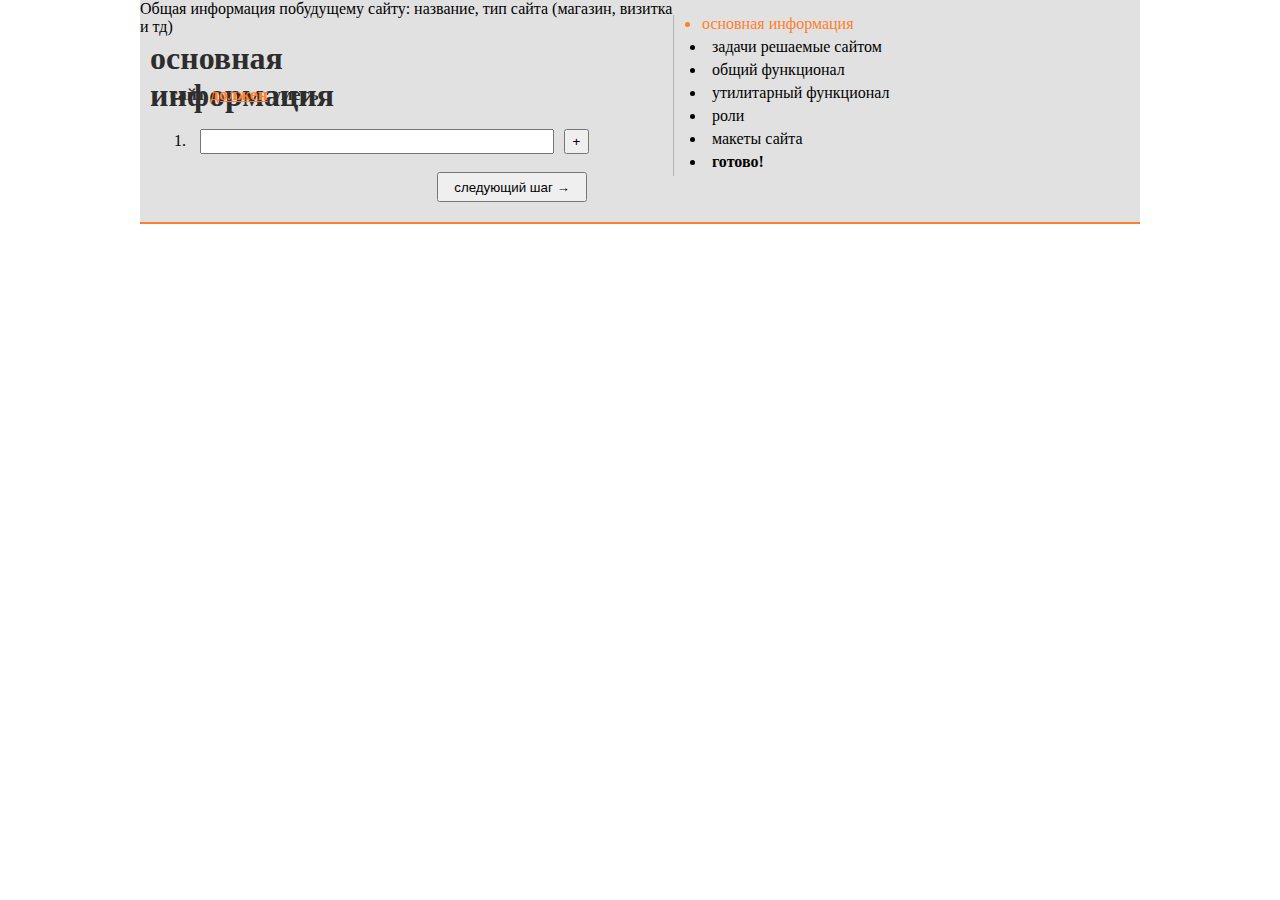
==== index.html @ 9a258a17 "'first'" ====
<!DOCTYPE html>
<!--Форма "функционал будущего сайта" версия 0.0.01 10-11-12-->
<html>
<head>
	<meta charset="utf-8">
	<link rel="stylesheet" type="text/css" href="styles/style.css">
	<link rel="stylesheet" type="text/css" href="styles/reset.css">
	<title>основная информация</title>
</head>
<body id="main_body">
<!--основной фрейм -->
	<div id="main_frame">
        <!-- Содержание -->
        <div id="contents">
            <ul>
                <li class="main"><a href="index.html" title="имя, хостинг, тип (магазин, визитка и тд)" class="main">основная информация</a></li>
                <li class="tasks"><a href="tasks.html" title="работать с покупателем через банковские карты и web money" class="tasks">задачи решаемые сайтом</a></li>
                <li class="func"><a href="func.html" title="контекстная справка в виде подсказок, панель администратора" class="func.html">общий функционал</a></li>
                <li class="u_func"><a href="u_func.html" title="вывод статистистики, регистрация пользователей" class="u_func">утилитарный функционал</a></li>
                <li class="players"><a href="players.html" title="администратор, пользователь, модератор, гость" class="players">роли</a></li>
                <li class="mockups"><a href="mockups.html" title="если есть" class="mockups">макеты сайта</a></li>
                <li class="finish"><a href="finish.html" title="поздравляем, Вы заполнили форму!" class="finish">готово!</a></li>
            </ul>
        </div>
        <!-- /Содержание -->
        <div id="help">
            Общая информация побудущему сайту: название, тип сайта (магазин, визитка и тд)
        </div>
        <h1>основная информация</h1>
        <h2>сайт <span>должен</span> уметь:</h2>
<!-- Форма -->
        <form action="tasks.html" method="post">
            <ol id="text_list">
                <li>
                    <input type="text" class="field" value="" name="text0"><input type="button" class="add_field" title="добавить поле" value="+" onclick="cloneElem('text_list', 'field', 'li', true)">
                </li>
            </ol>
            <br>
            <input type="submit" value="следующий шаг →" class="next_step" title="перейти к ролям">
        </form>
<!-- /Форма -->
	</div>
<script type="text/javascript" src="scriptorium/my_lib.js"></script>
<script type="text/javascript" src="scriptorium/actions.js"></script>
<script type="text/javascript" src="scriptorium/real_actions.js"></script>
</body>
</html>
---- styles/style.css ----
#main_frame{
	width: 1000px; min-height: 190px;
	margin: auto; padding: 0 0 20px 0;
	position: relative; /*для позиционирования других блоков относительно main_frame*/
    background: #E1E1E1;
    border-bottom: 2px solid #FF7F2A;
}
#main_frame h1, #main_frame h2{
	width: 300px; height: 36px;
	margin: 0 0 0 10px; padding: 4px 0;
	font: 1.3em/34px Geneva, Arial, Helvetica, sans-serif normal;
	color: #2D2D2D;
}
#main_frame h2 {
    font-size: 1.1em;
}
#main_frame h2 span{
	text-decoration: underline;
	color: #FF7F2A;
}
#main_frame form, #main_frame h2{
    margin: 0 0 0 30px;
}
/*### форма ###*/

    #text_list li{
        margin: 0 0 0 20px;
    }
    #text_list input{
        margin: 5px 0 0 10px;
    }
    /*класс текстового поля*/
    .field {
        width: 350px; height: 21px;
    }
    /*класс кнопки добавления текстового поля*/
    .add_field {
        width: 25px; height: 25px;
    }
    /*класс кнопки следующий шаг*/
    .next_step {
        margin: 0 0 0 267px;
        width: 150px; height: 30px;
    }

/*#######################################*/

/*### содержание ###*/

    #contents {
        float: right;
        width: 250px;
        margin: 15px 200px 0 0; padding: 0 0 0 16px;
        border-left: 1px solid #B4B4B4;
    }
    #contents ul {
        list-style: disc inside;
    }
    #contents li {
        margin: 0 0 5px 0;
    }
    #contents a{
        font: 0.95em Geneva, Arial, Helvetica, sans-serif normal;
        color: #000;
        text-decoration: none;
    }
    #contents a:hover{
        color: #FF7F2A;
        text-decoration: underline;
    }
    #contents a.finish {
        font-weight: bold;
    }
    body#main_body .main,
    body#tasks_body .tasks,
    body#func_body .func,
    body#u_func_body .u_func,
    body#players_body .players,
    body#mockups_body .mockups {
        color: #FF7F2A;
        text-decoration: none;
        margin-left: -5px;;
    }
    body#finish_body .finish {
        color: #0F8F0F;
        text-decoration: none;
    }
/*#######################################*/
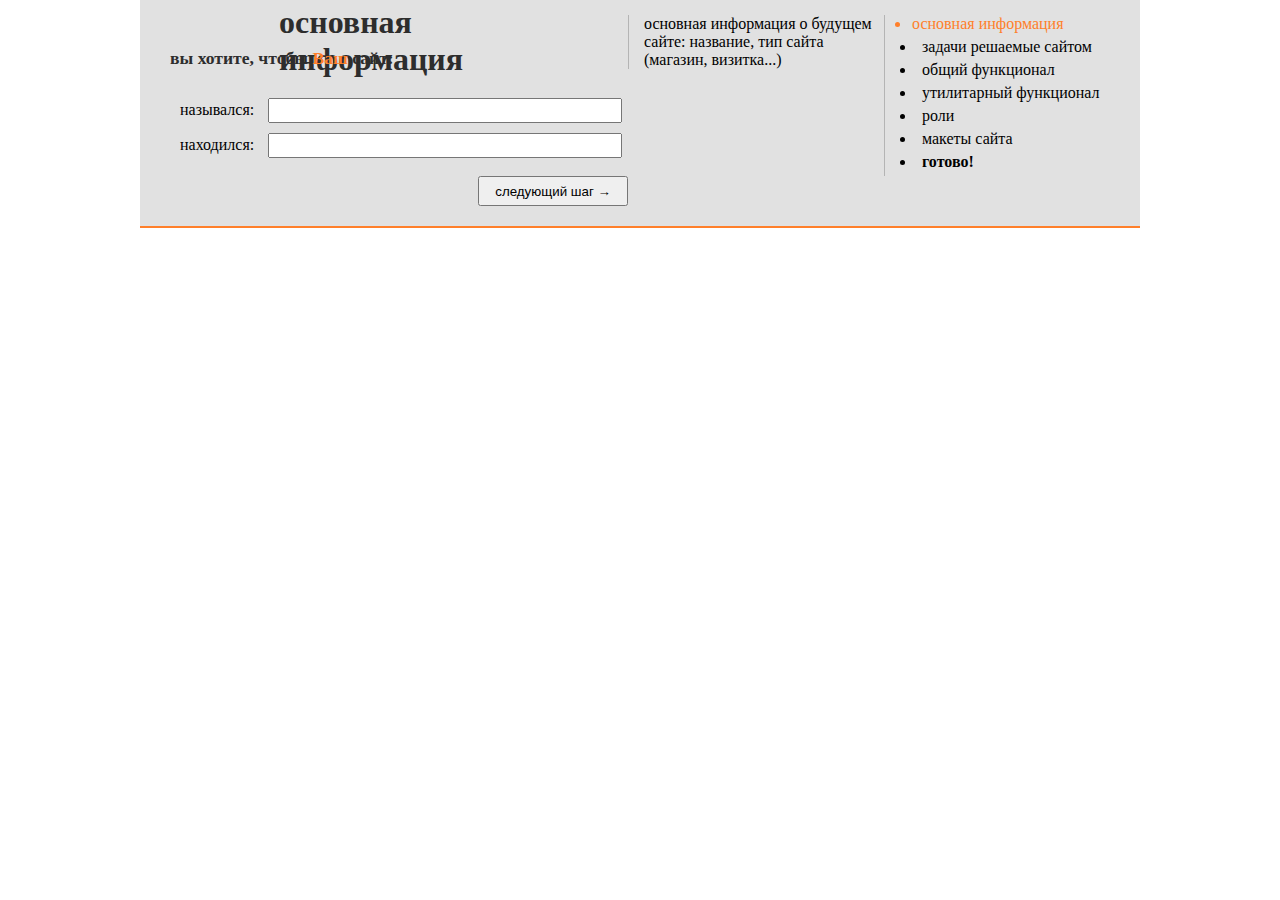
==== commit c217bb59: "'second_commit'" ====
--- a/index.html
+++ b/index.html
@@ -1,5 +1,5 @@
-<!DOCTYPE html>
-<!--Форма "функционал будущего сайта" версия 0.0.01 10-11-12-->
+<!DOCTYPE HTML PUBLIC "-//W3C//DTD HTML4.01//EN" "http://www.w3.org/TR/html4/strict.dtd">
+<!--Форма "функционал будущего сайта" версия 0.0.02 10-11-12-->
 <html>
 <head>
 	<meta charset="utf-8">
@@ -24,17 +24,20 @@
         </div>
         <!-- /Содержание -->
         <div id="help">
-            Общая информация побудущему сайту: название, тип сайта (магазин, визитка и тд)
+            основная информация о будущем сайте: название, тип сайта (магазин, визитка...)
         </div>
         <h1>основная информация</h1>
-        <h2>сайт <span>должен</span> уметь:</h2>
+        <h2>вы хотите, чтобы <span>Ваш</span> сайт:</h2>
 <!-- Форма -->
         <form action="tasks.html" method="post">
-            <ol id="text_list">
+            <ul id="text_list">
                 <li>
-                    <input type="text" class="field" value="" name="text0"><input type="button" class="add_field" title="добавить поле" value="+" onclick="cloneElem('text_list', 'field', 'li', true)">
+                    <label for="site_name_field">назывался: </label><input type="text" class="field" value="" name="site_name" id="site_name_field" title="название сайта">
                 </li>
-            </ol>
+                <li>
+                    <label for="hosting_field">находился: </label><input type="text" class="field" value="" name="hosting" id="hosting_field" title="предпочитаемый хостинг">
+                </li>
+            </ul>
             <br>
             <input type="submit" value="следующий шаг →" class="next_step" title="перейти к ролям">
         </form>
--- a/styles/style.css
+++ b/styles/style.css
@@ -7,7 +7,7 @@
 }
 #main_frame h1, #main_frame h2{
 	width: 300px; height: 36px;
-	margin: 0 0 0 10px; padding: 4px 0;
+	margin: 0 0 0 139px; padding: 4px 0;
 	font: 1.3em/34px Geneva, Arial, Helvetica, sans-serif normal;
 	color: #2D2D2D;
 }
@@ -15,7 +15,6 @@
     font-size: 1.1em;
 }
 #main_frame h2 span{
-	text-decoration: underline;
 	color: #FF7F2A;
 }
 #main_frame form, #main_frame h2{
@@ -24,10 +23,13 @@
 /*### форма ###*/
 
     #text_list li{
-        margin: 0 0 0 20px;
+        margin: 5px 0 0 10px;
     }
     #text_list input{
         margin: 5px 0 0 10px;
+    }
+    #text_list label{
+        font: 0.98em Geneva, Arial, Helvetica, sans-serif normal;
     }
     /*класс текстового поля*/
     .field {
@@ -39,18 +41,17 @@
     }
     /*класс кнопки следующий шаг*/
     .next_step {
-        margin: 0 0 0 267px;
+        margin: 0 0 0 308px;
         width: 150px; height: 30px;
     }
-
 /*#######################################*/
 
 /*### содержание ###*/
 
-    #contents {
+    #contents, #help {
         float: right;
-        width: 250px;
-        margin: 15px 200px 0 0; padding: 0 0 0 16px;
+        width: 230px;
+        margin: 15px 10px 0 0; padding: 0 0 0 15px;
         border-left: 1px solid #B4B4B4;
     }
     #contents ul {
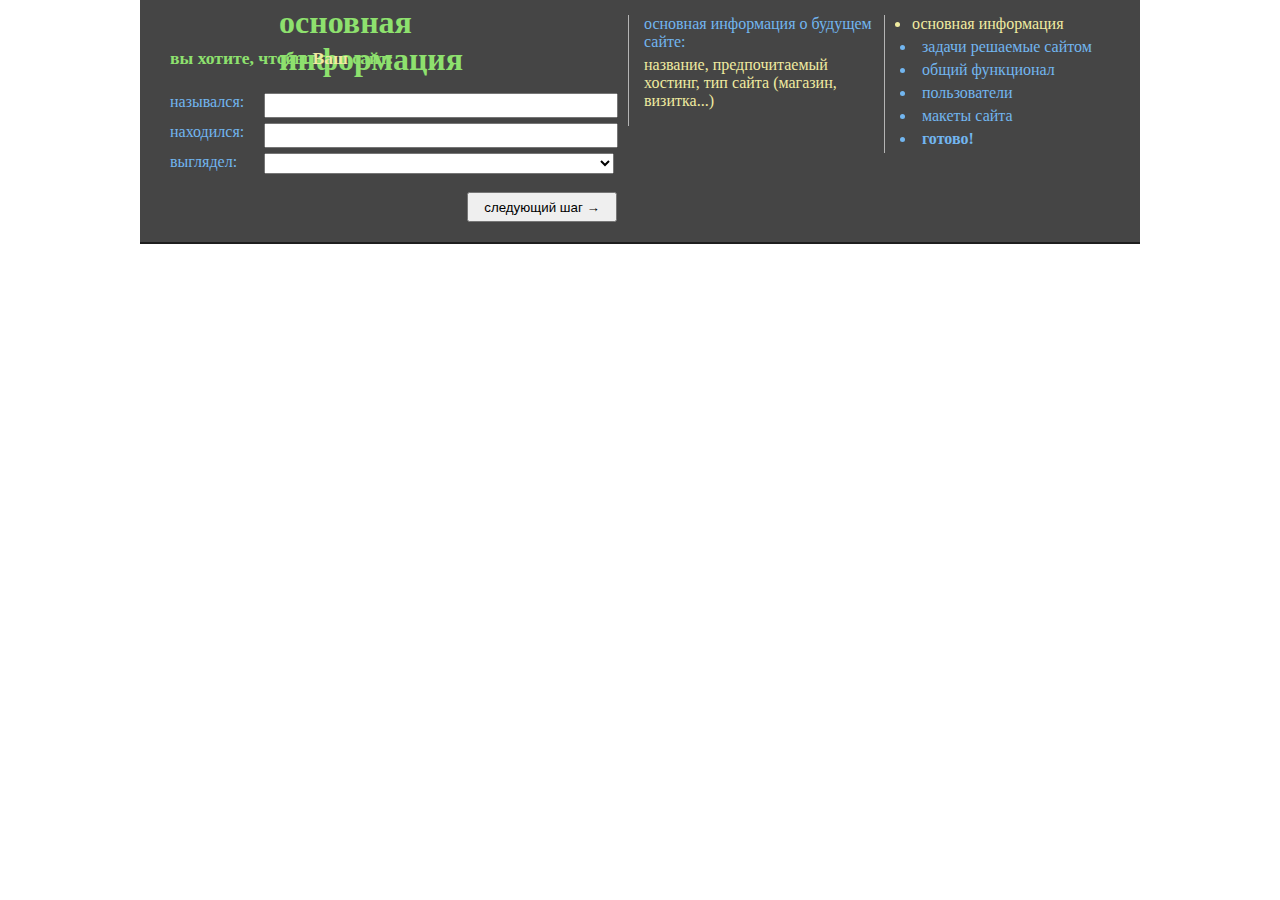
==== commit 9fe6288e: "22-11-12 green chaud theme, style fixes, data injection, -ufunc menu entry" ====
--- a/index.html
+++ b/index.html
@@ -16,26 +16,33 @@
                 <li class="main"><a href="index.html" title="имя, хостинг, тип (магазин, визитка и тд)" class="main">основная информация</a></li>
                 <li class="tasks"><a href="tasks.html" title="работать с покупателем через банковские карты и web money" class="tasks">задачи решаемые сайтом</a></li>
                 <li class="func"><a href="func.html" title="контекстная справка в виде подсказок, панель администратора" class="func.html">общий функционал</a></li>
-                <li class="u_func"><a href="u_func.html" title="вывод статистистики, регистрация пользователей" class="u_func">утилитарный функционал</a></li>
-                <li class="players"><a href="players.html" title="администратор, пользователь, модератор, гость" class="players">роли</a></li>
+                <li class="players"><a href="players.html" title="администратор, пользователь, модератор, гость" class="players">пользователи</a></li>
                 <li class="mockups"><a href="mockups.html" title="если есть" class="mockups">макеты сайта</a></li>
                 <li class="finish"><a href="finish.html" title="поздравляем, Вы заполнили форму!" class="finish">готово!</a></li>
             </ul>
         </div>
         <!-- /Содержание -->
         <div id="help">
-            основная информация о будущем сайте: название, тип сайта (магазин, визитка...)
+            основная информация о будущем сайте: <p>название, предпочитаемый хостинг, тип сайта (магазин, визитка...)</p>
         </div>
         <h1>основная информация</h1>
         <h2>вы хотите, чтобы <span>Ваш</span> сайт:</h2>
 <!-- Форма -->
-        <form action="tasks.html" method="post">
+        <form action="tasks.html" method="post" class="unordered">
             <ul id="text_list">
                 <li>
                     <label for="site_name_field">назывался: </label><input type="text" class="field" value="" name="site_name" id="site_name_field" title="название сайта">
                 </li>
                 <li>
                     <label for="hosting_field">находился: </label><input type="text" class="field" value="" name="hosting" id="hosting_field" title="предпочитаемый хостинг">
+                </li><li>
+                    <label for="type_field">выглядел: </label>
+                    <select class="field" name="type" id="type_field" title="тип сайта">
+                        <option value="" selected></option>
+                        <option value="cutaway">сайт-визитка</option>
+                        <option value="eshop">электронный магазин</option>
+                        <option value="service">онлайн-сервис</option>
+                    </select>
                 </li>
             </ul>
             <br>
@@ -45,6 +52,6 @@
 	</div>
 <script type="text/javascript" src="scriptorium/my_lib.js"></script>
 <script type="text/javascript" src="scriptorium/actions.js"></script>
-<script type="text/javascript" src="scriptorium/real_actions.js"></script>
+<script type="text/javascript" src="scriptorium/learnin.js"></script>
 </body>
 </html>--- a/styles/style.css
+++ b/styles/style.css
@@ -2,20 +2,21 @@
 	width: 1000px; min-height: 190px;
 	margin: auto; padding: 0 0 20px 0;
 	position: relative; /*для позиционирования других блоков относительно main_frame*/
-    background: #E1E1E1;
-    border-bottom: 2px solid #FF7F2A;
+    background: #454545;
+    border-bottom: 2px solid #1E1E1E;
+	color: #72B6F0;
 }
 #main_frame h1, #main_frame h2{
-	width: 300px; height: 36px;
+	width: 320px; height: 36px;
 	margin: 0 0 0 139px; padding: 4px 0;
 	font: 1.3em/34px Geneva, Arial, Helvetica, sans-serif normal;
-	color: #2D2D2D;
+	color: #8EE16E;
 }
 #main_frame h2 {
     font-size: 1.1em;
 }
 #main_frame h2 span{
-	color: #FF7F2A;
+	color: #F0EBA0;
 }
 #main_frame form, #main_frame h2{
     margin: 0 0 0 30px;
@@ -23,27 +24,38 @@
 /*### форма ###*/
 
     #text_list li{
-        margin: 5px 0 0 10px;
-    }
-    #text_list input{
-        margin: 5px 0 0 10px;
+        margin: 5px 0 0 0;
     }
     #text_list label{
         font: 0.98em Geneva, Arial, Helvetica, sans-serif normal;
+		display: block; float: left;
+		width: 94px;
     }
+	.ordered #text_list li{
+		margin: 0 0 0 30px;
+	}
+	.ordered #text_list input{
+		margin: 5px 0 0 5px;
+	}
     /*класс текстового поля*/
     .field {
         width: 350px; height: 21px;
     }
+	.ordered .field{
+		width: 380px;
+	}
     /*класс кнопки добавления текстового поля*/
     .add_field {
         width: 25px; height: 25px;
     }
     /*класс кнопки следующий шаг*/
     .next_step {
-        margin: 0 0 0 308px;
+        margin: 0 0 0 297px;
         width: 150px; height: 30px;
     }
+	.ordered .next_step{
+		margin: 0 0 0 297px;
+	}
 /*#######################################*/
 
 /*### содержание ###*/
@@ -54,6 +66,10 @@
         margin: 15px 10px 0 0; padding: 0 0 0 15px;
         border-left: 1px solid #B4B4B4;
     }
+	#help p{
+		margin-top: 5px;
+		color: #F0EBA0;
+	}
     #contents ul {
         list-style: disc inside;
     }
@@ -62,11 +78,11 @@
     }
     #contents a{
         font: 0.95em Geneva, Arial, Helvetica, sans-serif normal;
-        color: #000;
+        color: #72B6F0;
         text-decoration: none;
     }
     #contents a:hover{
-        color: #FF7F2A;
+        color: #F0EBA0;
         text-decoration: underline;
     }
     #contents a.finish {
@@ -78,12 +94,12 @@
     body#u_func_body .u_func,
     body#players_body .players,
     body#mockups_body .mockups {
-        color: #FF7F2A;
+        color: #F0EBA0;
         text-decoration: none;
         margin-left: -5px;;
     }
     body#finish_body .finish {
-        color: #0F8F0F;
+        color: #8EE16E;
         text-decoration: none;
     }
 /*#######################################*/